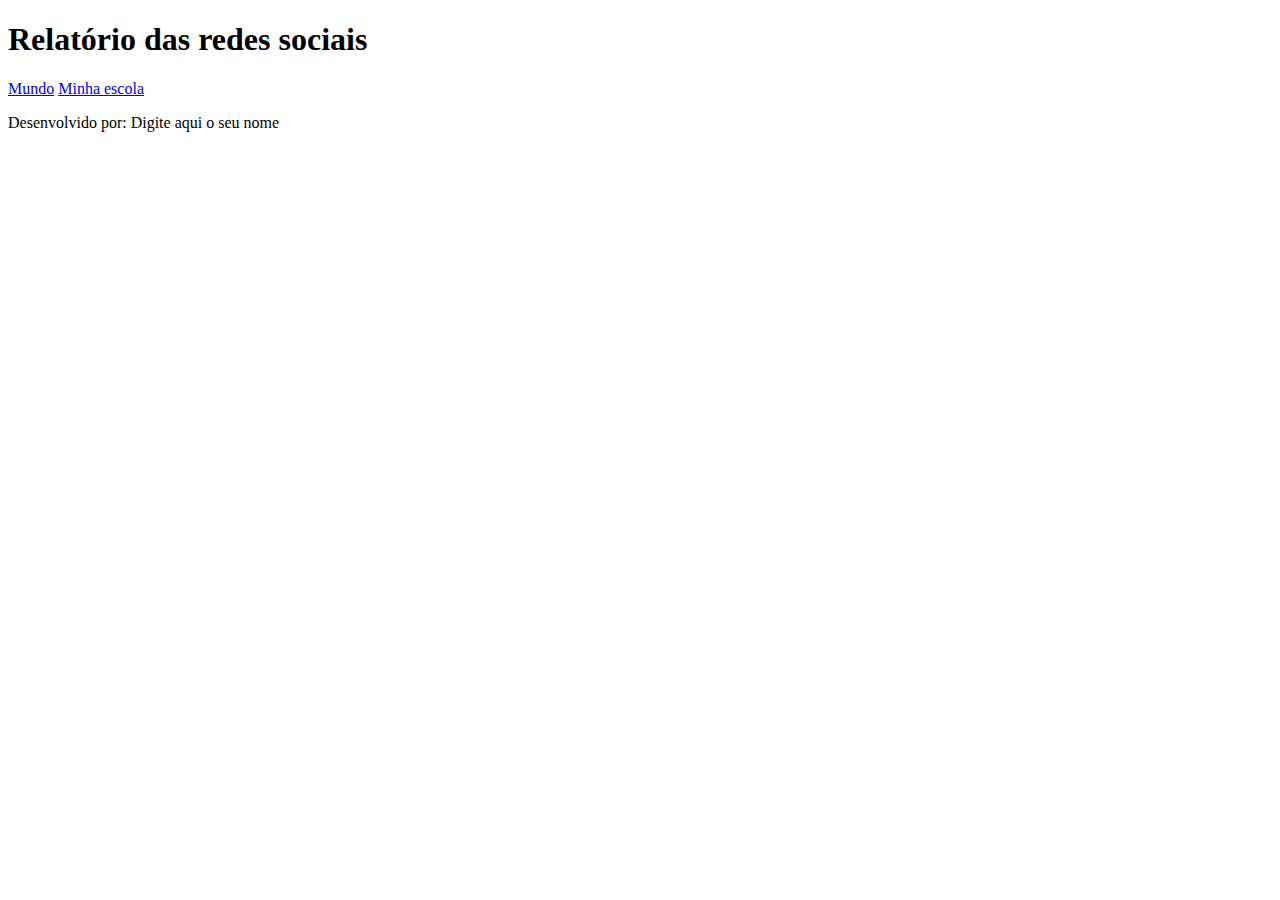
==== index.html @ 4e70b809 "." ====
<!DOCTYPE html>
<!--Idioma do projeto=lingua portuguesa-->
<html lang="pt-br">
<head>
    <meta charset="UTF-8">
    <meta name="viewport" content="width=device-width, initial-scale=1.0">
    <!--Título para o Terceiro trimestre-->
    <title>Redes Sociais</title>
    <link rel="stylesheet" href="style.css">
</head>
<body>
    <!--Vamos dividir conteúdo em três partes: cabeçalho, usando a tag <header>;
    Conteúdo principal, usando a tag <main>;
    Rodapé, usando a tag <footer>.
    O código ficará da seguinte forma:-->
    <header>
        <!--No cabeçalho da página, incluiremos um título <h1> chamado Relatório das redes sociais.-->
        <h1>Relatório das redes sociais</h1><!--h1-Texto grande-->
        <!--Para isso, utilizaremos a tag <nav>, que cria um menu de navegação-->
        <nav>
            <!--E a tag <a>, que cria links de navegação-->
            <a href="index.html">Mundo</a>
            <a href="#">Minha escola</a>
        </nav>
    </header>
    <!--Agora, trabalharemos na tag <main>, criando uma estrutura para conseguir posicionar nossos gráficos. Começaremos incluindo nessa tag
uma classe chamada graficos-section (seção de gráficos).
Dentro da tag <main>, criaremos uma seção que terá um id graficos-container e uma classe também chamada graficos-conteiner-->
    <main class="graficos-section">
        <section id="graficos-container" class="graficos-container">
        <!--crie os gráficos aqui-->          
        </section>
    </main>
    <!--Por fim, vamos modificar o rodapé.
    Adiciona-se apenas uma tag de parágrafo (footer) que informa quem está desenvolvendo a página.-->
    <footer>
        <p>Desenvolvido por: Digite aqui o seu nome</p>
    </footer>
    <script type="module" src="graficos/informacoesglobais.js"></script>    
</body>
</html>


</body>
</html>
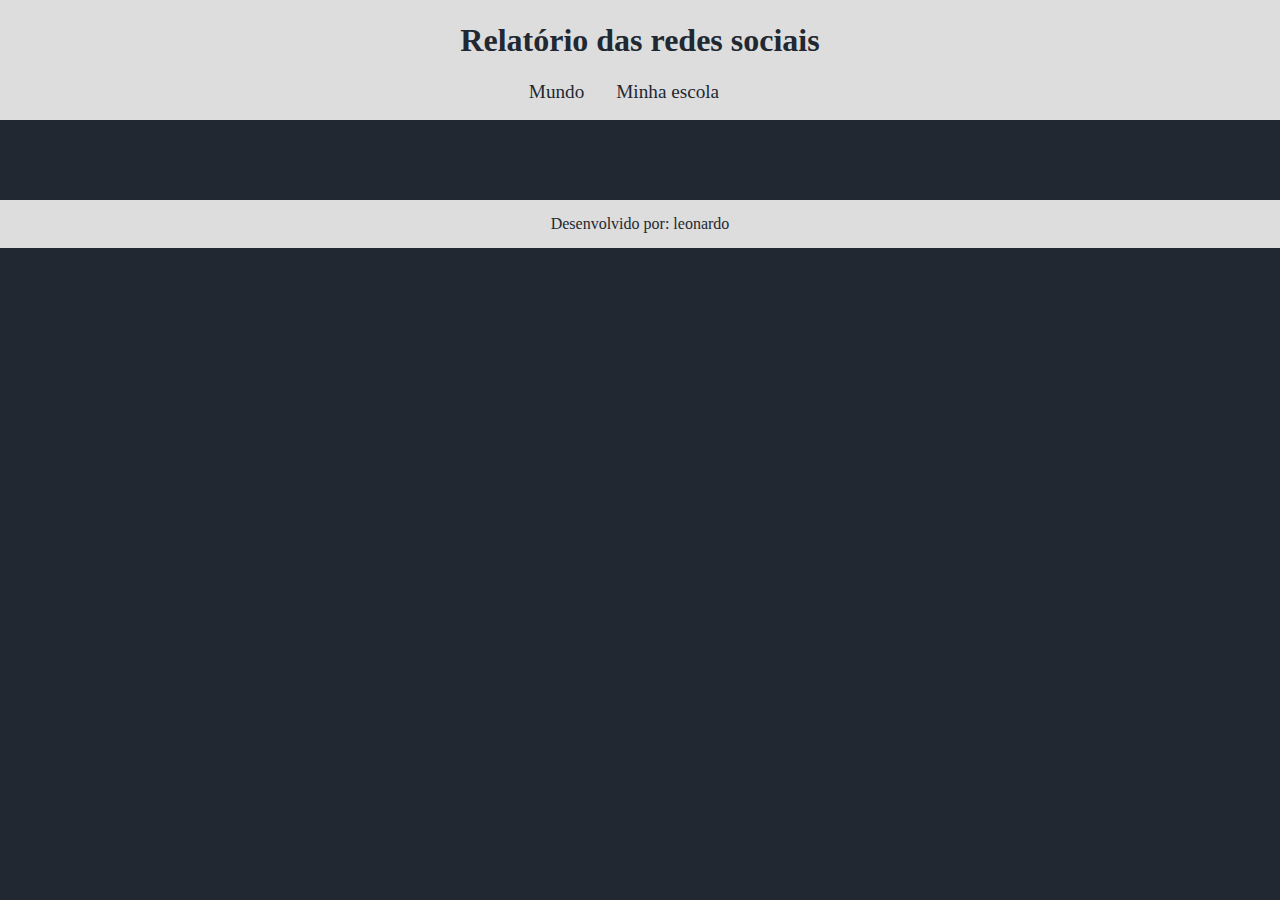
==== commit 1a1eb2e0: "13" ====
--- a/index.html
+++ b/index.html
@@ -34,7 +34,7 @@
     <!--Por fim, vamos modificar o rodapé.
     Adiciona-se apenas uma tag de parágrafo (footer) que informa quem está desenvolvendo a página.-->
     <footer>
-        <p>Desenvolvido por: Digite aqui o seu nome</p>
+        <p>Desenvolvido por: leonardo</p>
     </footer>
     <script type="module" src="graficos/informacoesglobais.js"></script>    
 </body>
--- a/style.css
+++ b/style.css
@@ -0,0 +1,129 @@
+/*Abra seu projeto e crie um arquivo com nome: style.css
+Cole o código logo abaixo. */
+
+
+/*Esta parte indica a fonte que você vai usar no seu projeto, para conseguí-la, siga os passoa abaixo::after
+Entre no endereço abaixo
+https://fonts.google.com/
+Pesquise a fonte - nunito sans
+Clique sobre a primeira fonte encontrada
+Em seguida clique em - Get fonte
+Depois em – Get embed code
+Selecione a opção - @import
+Copie tudo (somente) dentro da tag – Style
+ */
+ @import url('https://fonts.googleapis.com/css2?family=Nunito+Sans:ital,opsz,wght@0,6..12,200..1000;1,6..12,200..1000&display=swap');
+
+
+ /*O código abaixo indica as cores que iremos utilizar no projeto
+ Para isso:
+ Entre no seguinte endereço https://colorhunt.co/
+ Procure uma paleta de seu agrado e digite os códigos hexadecimais das cores.
+ */
+ :root {
+     --bg-color: #222831;
+     --primary-color: #DDDDDD;
+     --secondary-color: #F05454;
+     --font: "Nunito Sans", sans-serif;
+ }
+ /*Agora vamos estilizar o body
+ */
+ body {
+     /*Esse comando vai mudar a cor de fundo */
+     background-color: var(--bg-color);
+     /*IMPORTANTE: ACRESCENTAR NO HTML APÓS A LINHA TITLE, ACRESCENTAR O COMANDO QUE VAI CHAMAR O CSS
+     <link rel="stylesheet" href="style.css"> */
+     /*O comando abaixo indicará a cor de texto a ser usado no projeto*/
+     color: var(--primary-color);
+     /*O comando abaixo indicará a fonte a ser usado no projeto*/
+     font: var(--font);
+     /*Para usar toda a disposição da tela que temos*/
+     height: 100vh;
+     /*Para deixar sem margem*/
+     margin: 0;
+ }
+ /*Agora vamos estilizar o header*/
+ header {
+    /*Esse comando vai mudar a cor de fundo */
+    background-color: var(--primary-color);
+    /*Para alinhar o texto ao centro*/
+    text-align: center;
+     /*Para o background ocupar todo o espaço da tela*/
+     padding: 1px;
+}
+/*Agora vamos estilizar o h1, que está dentro do header*/
+h1 {
+    /*tamanho da fonte*/
+    font-size: 2 rem;
+    /*cor da letra*/
+    color: var(--bg-color);
+    /*Peso da fonte*/
+    font-weight: 700;
+
+
+}
+/*Agora vamos estilizar o Nav*/
+nav {
+    /*Posicionamento dos elementos*/
+    display: flex;
+    /*Alinhando os elementos*/
+    justify-content: center;
+    /*Peso da fonte*/
+    font-weight: 400;
+}
+nav a {
+    /*Texto simples, sem sublinhado negrito etc*/
+    text-decoration: none;
+    color: var(--bg-color);
+    /*Margem superior, esquerda, direita, inferior, entre os elementos nesta ordem*/
+    margin: 0 2rem 1rem 0rem;
+    font-size: 1.2rem;
+}
+/*Para sabaer que se trata de um link, quando passar o mouse algo muda*/
+nav a:hover {
+    /*aparece o underline*/
+    text-decoration: underline;
+    /*aumenta um pouco o tamanho da letra*/
+    transform: escale(0.90);
+    /*altera a velocidade*/
+    transition: transform 0.1s;
+}
+
+
+.graficos-container {
+    margin: 5rem;
+}
+
+
+.graficos-container__texto {
+    font-size: 1.3rem;
+    text-align: center;
+    padding: 2rem;
+    border: var(--secondary-color) solid 2px;
+}
+
+
+span {
+    font-weight: bold;
+    color: var(--secondary-color);
+}
+
+
+
+
+
+
+/*Agora vamos estilizar o Footer*/
+footer {
+    display: flex;
+    align-items: center;
+    justify-content: center;
+    background-color: var(--primary-color);
+    color: var(--bg-color);
+    /*largura*/
+    width: 100%;
+    /*altura*/
+    height: 3rem;
+    /*margem superior*/
+    margin-top: 2rem;
+}
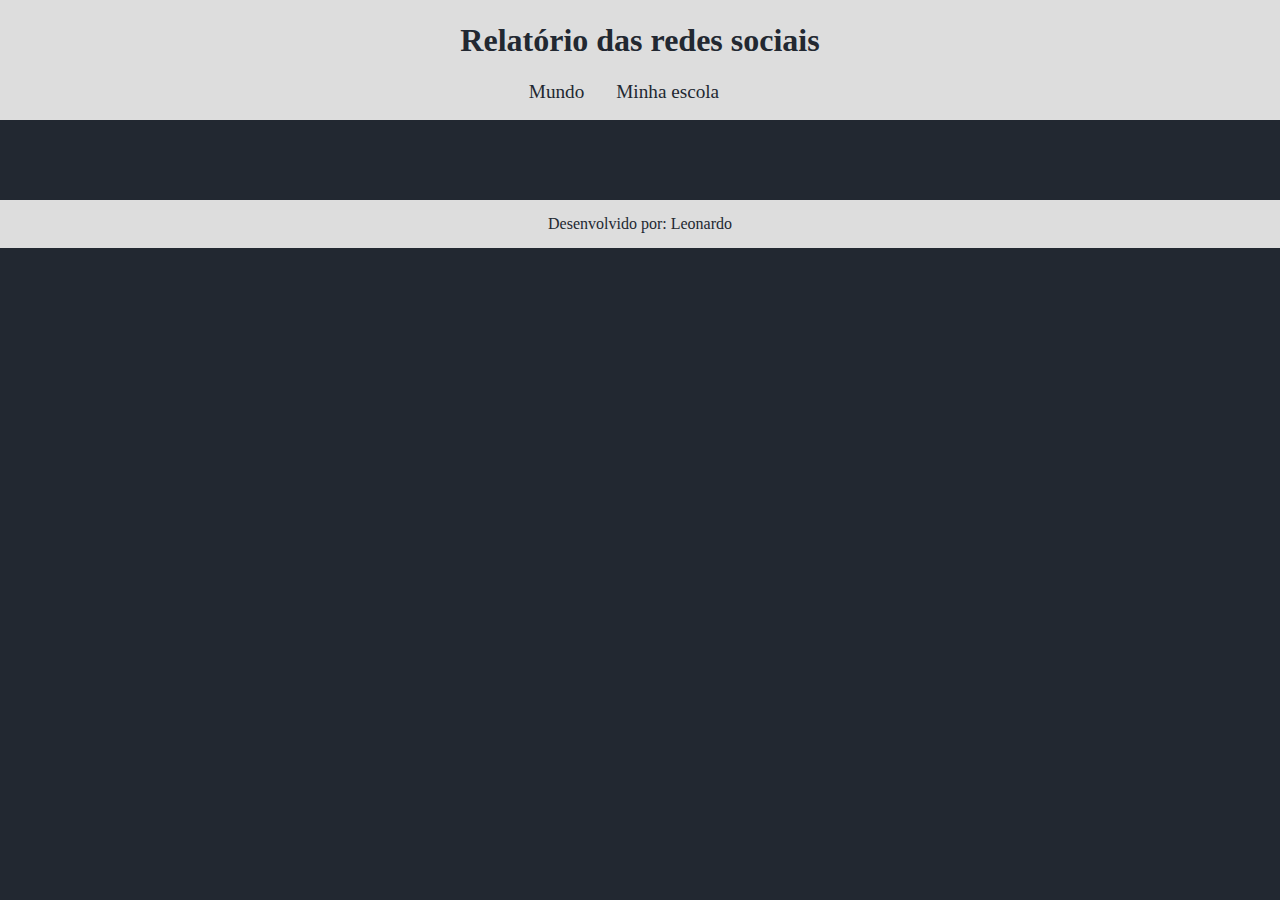
==== commit db614ece: "21" ====
--- a/index.html
+++ b/index.html
@@ -34,13 +34,8 @@
     <!--Por fim, vamos modificar o rodapé.
     Adiciona-se apenas uma tag de parágrafo (footer) que informa quem está desenvolvendo a página.-->
     <footer>
-        <p>Desenvolvido por: leonardo</p>
+        <p>Desenvolvido por: Leonardo</p>
     </footer>
-    <script type="module" src="graficos/informacoesglobais.js"></script>    
+    <script type="module" src="graficos/informacoesGlobais.js"></script>    
 </body>
 </html>
-
-
-</body>
-</html>
-
--- a/style.css
+++ b/style.css
@@ -1,5 +1,7 @@
 /*Abra seu projeto e crie um arquivo com nome: style.css
 Cole o código logo abaixo. */
+
+
 
 
 /*Esta parte indica a fonte que você vai usar no seu projeto, para conseguí-la, siga os passoa abaixo::after
@@ -13,6 +15,8 @@
 Copie tudo (somente) dentro da tag – Style
  */
  @import url('https://fonts.googleapis.com/css2?family=Nunito+Sans:ital,opsz,wght@0,6..12,200..1000;1,6..12,200..1000&display=swap');
+
+
 
 
  /*O código abaixo indica as cores que iremos utilizar no projeto
@@ -59,8 +63,6 @@
     color: var(--bg-color);
     /*Peso da fonte*/
     font-weight: 700;
-
-
 }
 /*Agora vamos estilizar o Nav*/
 nav {
@@ -90,9 +92,13 @@
 }
 
 
+
+
 .graficos-container {
     margin: 5rem;
 }
+
+
 
 
 .graficos-container__texto {
@@ -103,16 +109,12 @@
 }
 
 
+
+
 span {
     font-weight: bold;
     color: var(--secondary-color);
 }
-
-
-
-
-
-
 /*Agora vamos estilizar o Footer*/
 footer {
     display: flex;
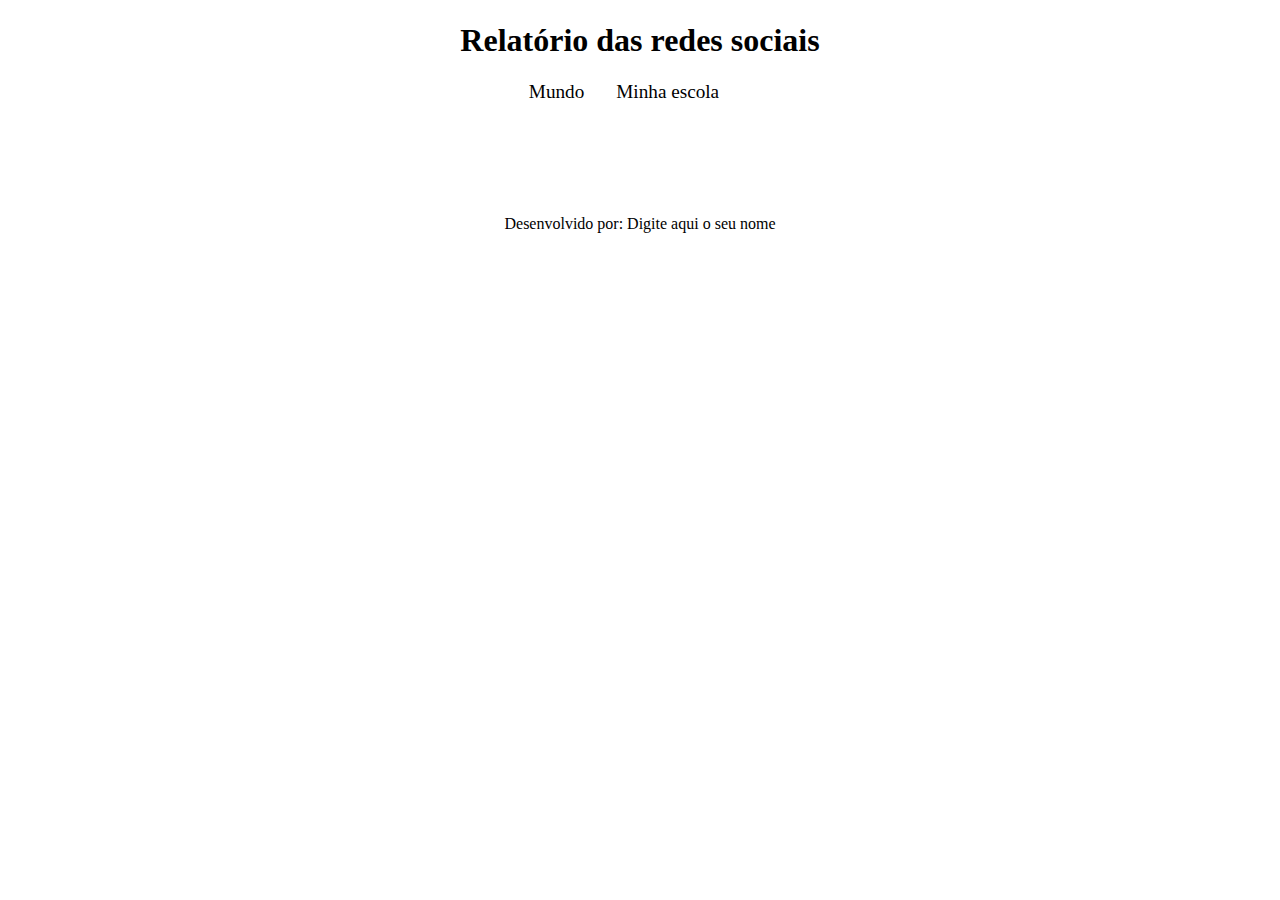
==== commit 3895d7dd: "." ====
--- a/index.html
+++ b/index.html
@@ -7,6 +7,7 @@
     <!--Título para o Terceiro trimestre-->
     <title>Redes Sociais</title>
     <link rel="stylesheet" href="style.css">
+    <script src="https://cdn.plot.ly/plotly-2.27.0.min.js" charset="utf-8"></script>
 </head>
 <body>
     <!--Vamos dividir conteúdo em três partes: cabeçalho, usando a tag <header>;
@@ -34,8 +35,10 @@
     <!--Por fim, vamos modificar o rodapé.
     Adiciona-se apenas uma tag de parágrafo (footer) que informa quem está desenvolvendo a página.-->
     <footer>
-        <p>Desenvolvido por: Leonardo</p>
+        <p>Desenvolvido por: Digite aqui o seu nome</p>
     </footer>
-    <script type="module" src="graficos/informacoesGlobais.js"></script>    
+    <script type="module" src="graficos/common.js"></script>
+    <script type="module" src="graficos/informacoesGlobais.js"></script>
+    <script type="module" src="graficos/quantidadeUsuarios.js"></script>
 </body>
 </html>
--- a/style.css
+++ b/style.css
@@ -1,5 +1,10 @@
+Style.css
 /*Abra seu projeto e crie um arquivo com nome: style.css
 Cole o código logo abaixo. */
+
+
+
+
 
 
 
@@ -15,6 +20,10 @@
 Copie tudo (somente) dentro da tag – Style
  */
  @import url('https://fonts.googleapis.com/css2?family=Nunito+Sans:ital,opsz,wght@0,6..12,200..1000;1,6..12,200..1000&display=swap');
+
+
+
+
 
 
 
@@ -40,7 +49,7 @@
      /*O comando abaixo indicará a cor de texto a ser usado no projeto*/
      color: var(--primary-color);
      /*O comando abaixo indicará a fonte a ser usado no projeto*/
-     font: var(--font);
+     font-family: var(--font);
      /*Para usar toda a disposição da tela que temos*/
      height: 100vh;
      /*Para deixar sem margem*/
@@ -58,7 +67,7 @@
 /*Agora vamos estilizar o h1, que está dentro do header*/
 h1 {
     /*tamanho da fonte*/
-    font-size: 2 rem;
+    font-size: 2rem;
     /*cor da letra*/
     color: var(--bg-color);
     /*Peso da fonte*/
@@ -86,7 +95,7 @@
     /*aparece o underline*/
     text-decoration: underline;
     /*aumenta um pouco o tamanho da letra*/
-    transform: escale(0.90);
+    transform: scale(0.90);
     /*altera a velocidade*/
     transition: transform 0.1s;
 }
@@ -96,6 +105,12 @@
 
 .graficos-container {
     margin: 5rem;
+}
+
+
+/**Ajustando o gráfico na página**/
+.grafico {
+    margin-top: 3rem;
 }
 
 
